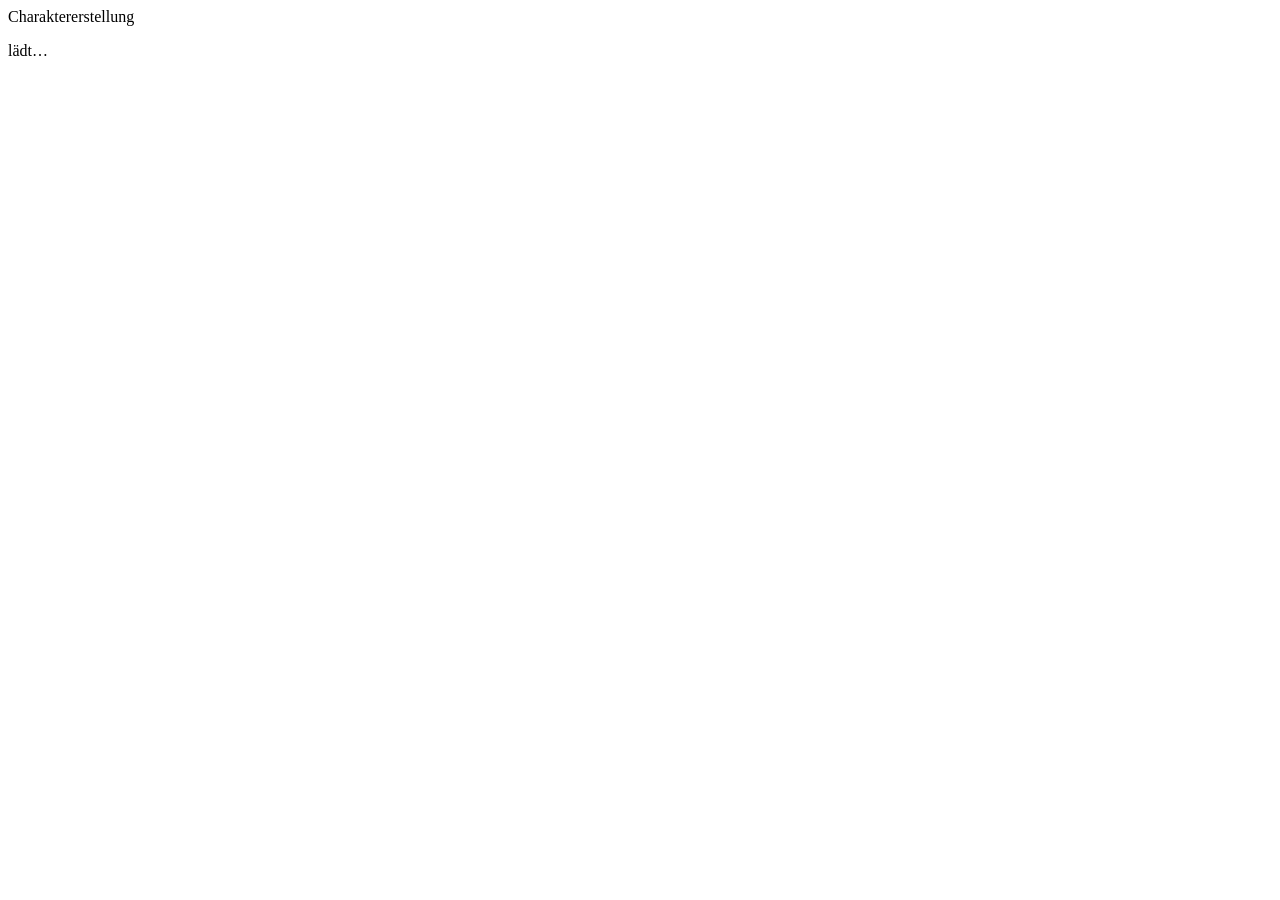
==== charcreator/backend/app/player_static/index.html @ 0cfbcac8 "Wyrmdesk: erste öffentliche Version Kampagnenbuch, Combat Tracker, Battlemap und Charaktererstellung" ====
<!doctype html>
<html lang="de">
<head>
  <meta charset="utf-8" />
  <meta name="viewport" content="width=device-width, initial-scale=1" />
  <title>Charaktererstellung · Wyrmdesk</title>
  <link rel="stylesheet" href="/shared/charsheet.css" />
  <link rel="stylesheet" href="/shared/creation.css" />
  <link rel="stylesheet" href="/common/calendar.css" />
  <link rel="stylesheet" href="/style.css" />
</head>
<body>
  <div class="top">
    <header>
      <span id="campaign-name">Charaktererstellung</span>
      <span class="spacer"></span>
      <button id="back-btn" class="ghost" hidden>← Charaktere</button>
      <button id="status-btn" hidden></button>
      <button id="levelup-btn" class="ghost" hidden>⬆ Stufenaufstieg</button>
      <button id="edit-btn" hidden>Bearbeiten</button>
      <button id="save-btn" hidden>Speichern</button>
      <button id="cancel-btn" class="ghost" hidden>Abbrechen</button>
    </header>
  </div>
  <div id="status" class="status" hidden></div>
  <main id="app">
    <p class="empty">lädt…</p>
  </main>
  <script src="/ui-lang.js"></script>
  <script src="/shared/charsheet-rules.js"></script>
  <script src="/shared/charsheet.js"></script>
  <script src="/shared/creation.js"></script>
  <script src="/shared/levelup.js"></script>
  <script src="/common/calendar.js"></script>
  <script src="/app.js"></script>
</body>
</html>
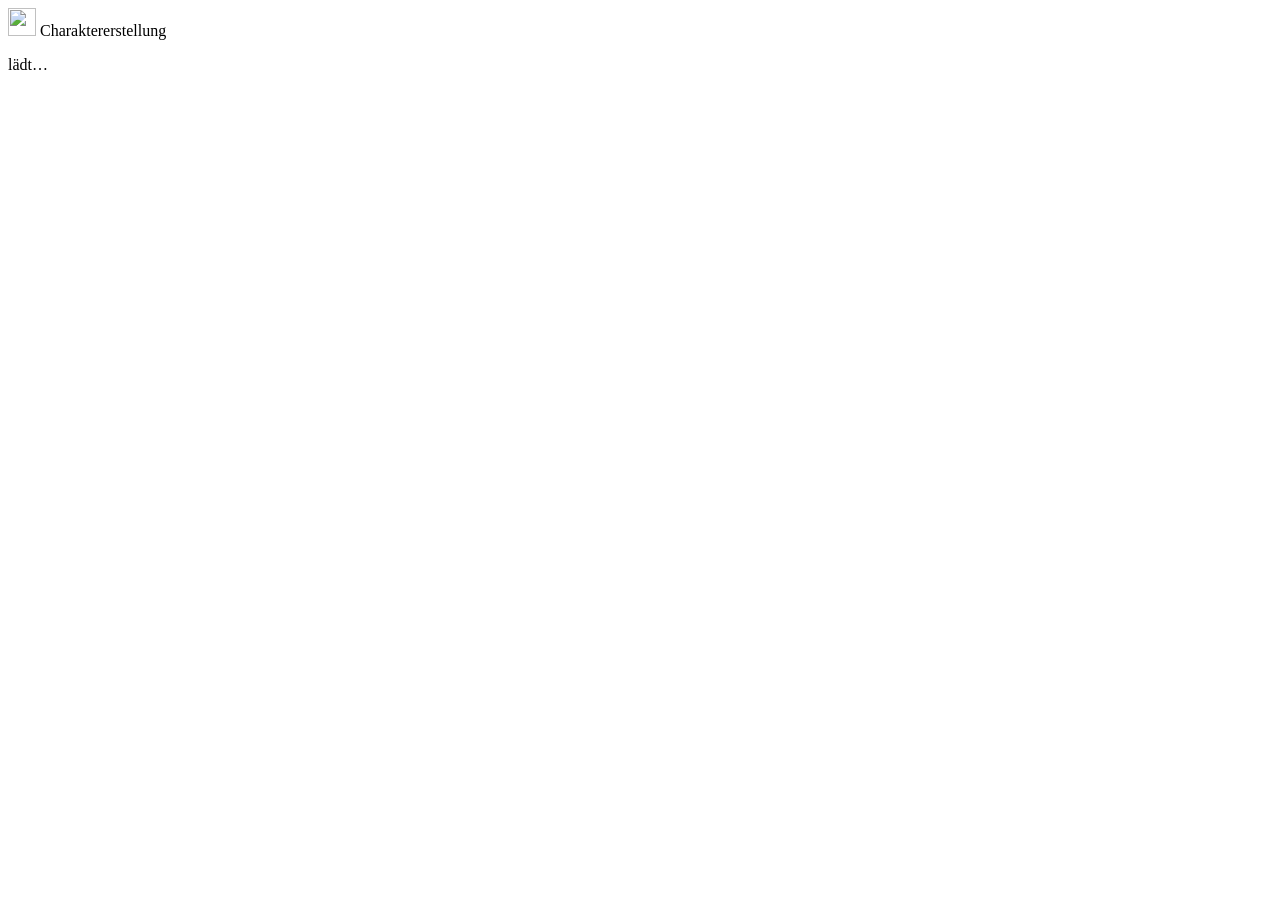
==== commit 714520fa: "Wyrmdesk 0.1.0 Erste Vorabversion: native App für Windows und Linux, Versionsnummer, Handbuch in der" ====
--- a/charcreator/backend/app/player_static/index.html
+++ b/charcreator/backend/app/player_static/index.html
@@ -4,6 +4,8 @@
   <meta charset="utf-8" />
   <meta name="viewport" content="width=device-width, initial-scale=1" />
   <title>Charaktererstellung · Wyrmdesk</title>
+  <link rel="icon" type="image/svg+xml" href="/shared/brand/favicon.svg" />
+  <link rel="apple-touch-icon" href="/shared/brand/apple-touch-icon.png" />
   <link rel="stylesheet" href="/shared/charsheet.css" />
   <link rel="stylesheet" href="/shared/creation.css" />
   <link rel="stylesheet" href="/common/calendar.css" />
@@ -12,11 +14,16 @@
 <body>
   <div class="top">
     <header>
+      <img class="brand-logo" src="/shared/brand/wyrmdesk-logo-dunkel.svg" alt="" width="28" height="28" />
       <span id="campaign-name">Charaktererstellung</span>
       <span class="spacer"></span>
       <button id="back-btn" class="ghost" hidden>← Charaktere</button>
       <button id="status-btn" hidden></button>
+      <button id="share-btn" class="ghost" hidden title="Link für deine Spielleitung">🔗 Teilen</button>
+      <button id="print-btn" class="ghost" hidden>🖨 Drucken / PDF</button>
+      <button id="download-btn" class="ghost" hidden title="Datei für den Import ins Kampagnenbuch deiner Spielleitung">⇩ Datei</button>
       <button id="levelup-btn" class="ghost" hidden>⬆ Stufenaufstieg</button>
+      <button id="delete-btn" class="ghost" hidden>🗑 Löschen</button>
       <button id="edit-btn" hidden>Bearbeiten</button>
       <button id="save-btn" hidden>Speichern</button>
       <button id="cancel-btn" class="ghost" hidden>Abbrechen</button>
@@ -26,6 +33,8 @@
   <main id="app">
     <p class="empty">lädt…</p>
   </main>
+  <footer id="site-foot" hidden></footer>
+  <dialog id="share-dialog"></dialog>
   <script src="/ui-lang.js"></script>
   <script src="/shared/charsheet-rules.js"></script>
   <script src="/shared/charsheet.js"></script>
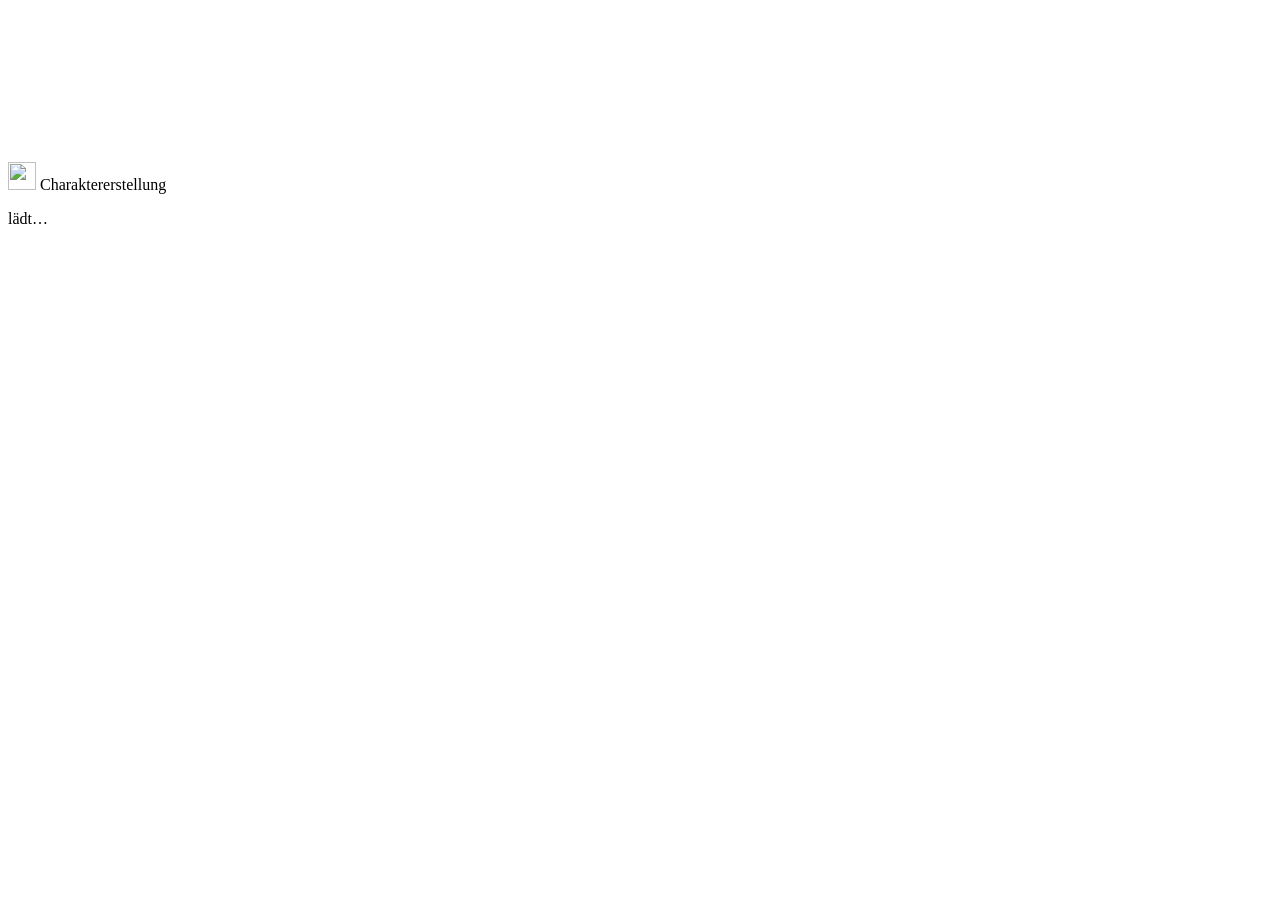
==== commit 0e3a357d: "Wyrmdesk 0.2.0" ====
--- a/charcreator/backend/app/player_static/index.html
+++ b/charcreator/backend/app/player_static/index.html
@@ -12,6 +12,7 @@
   <link rel="stylesheet" href="/style.css" />
 </head>
 <body>
+  <canvas id="embers" aria-hidden="true"></canvas>
   <div class="top">
     <header>
       <img class="brand-logo" src="/shared/brand/wyrmdesk-logo-dunkel.svg" alt="" width="28" height="28" />
@@ -42,5 +43,6 @@
   <script src="/shared/levelup.js"></script>
   <script src="/common/calendar.js"></script>
   <script src="/app.js"></script>
+  <script src="/embers.js"></script>
 </body>
 </html>
